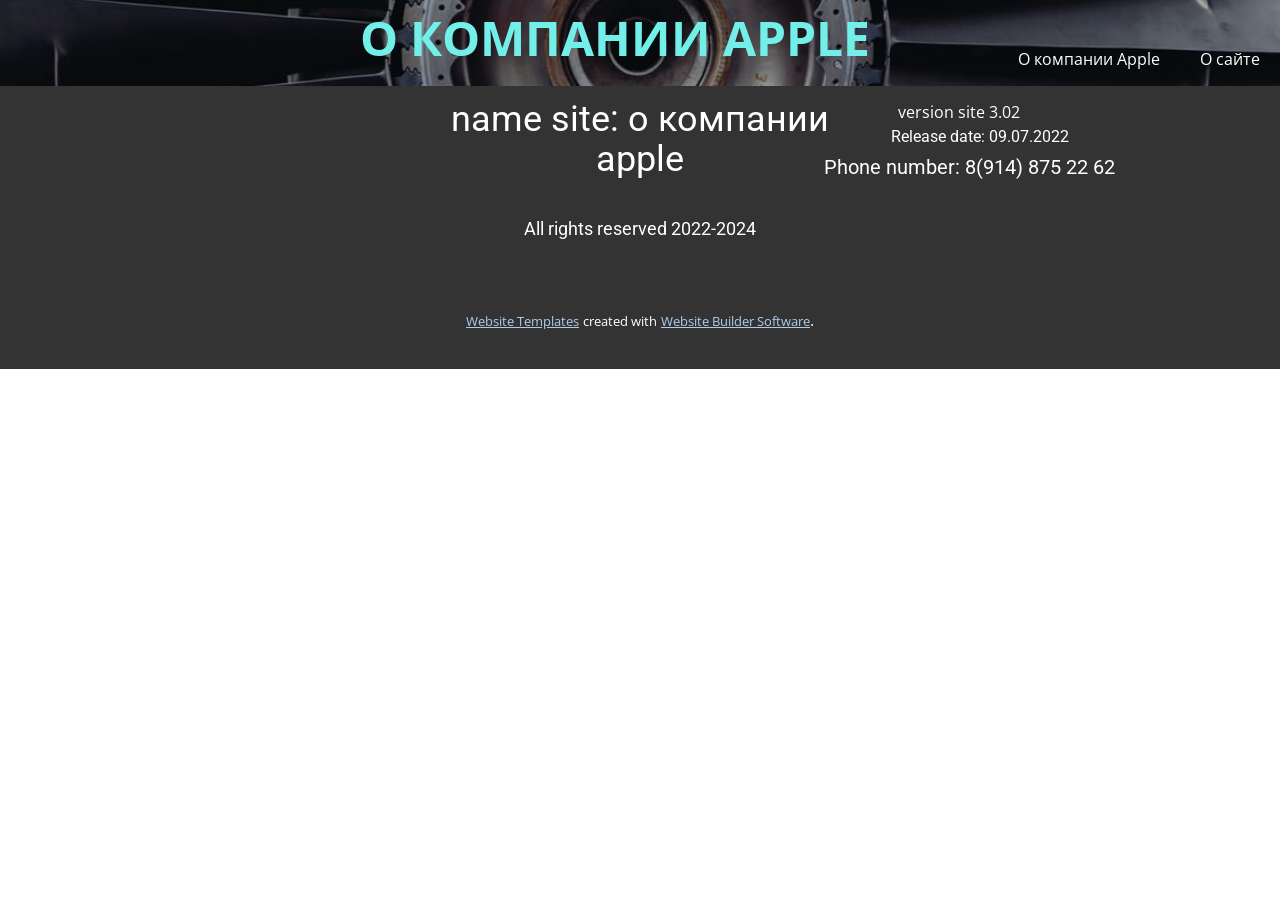
==== Контакты.html @ c3df9009 "Add files via upload" ====
<!DOCTYPE html>
<html style="font-size: 16px;" lang="ru"><head>
    <meta name="viewport" content="width=device-width, initial-scale=1.0">
    <meta charset="utf-8">
    <meta name="keywords" content="name site: о компании apple">
    <meta name="description" content="">
    <title>Контакты</title>
    <link rel="stylesheet" href="nicepage.css" media="screen">
<link rel="stylesheet" href="Контакты.css" media="screen">
    <script class="u-script" type="text/javascript" src="jquery.js" defer=""></script>
    <script class="u-script" type="text/javascript" src="nicepage.js" defer=""></script>
    <meta name="generator" content="Nicepage 4.13.4, nicepage.com">
    <link id="u-theme-google-font" rel="stylesheet" href="https://fonts.googleapis.com/css?family=Roboto:100,100i,300,300i,400,400i,500,500i,700,700i,900,900i|Open+Sans:300,300i,400,400i,500,500i,600,600i,700,700i,800,800i">
    
    <script type="application/ld+json">{
		"@context": "http://schema.org",
		"@type": "Organization",
		"name": ""
}</script>
    <meta name="theme-color" content="#478ac9">
    <meta property="og:title" content="Контакты">
    <meta property="og:type" content="website">
  </head>
  <body class="u-body u-xl-mode"><header class="u-clearfix u-header u-image u-shading u-header" id="sec-2fdb" data-image-width="1125" data-image-height="750"><p class="u-text u-text-palette-4-light-1 u-text-1">О КОМПАНИИ APPLE</p><nav class="u-menu u-menu-dropdown u-offcanvas u-menu-1">
        <div class="menu-collapse" style="font-size: 1rem; letter-spacing: 0px;">
          <a class="u-button-style u-custom-left-right-menu-spacing u-custom-padding-bottom u-custom-top-bottom-menu-spacing u-nav-link u-text-active-palette-1-base u-text-hover-palette-2-base" href="#">
            <svg class="u-svg-link" viewBox="0 0 24 24"><use xmlns:xlink="http://www.w3.org/1999/xlink" xlink:href="#menu-hamburger"></use></svg>
            <svg class="u-svg-content" version="1.1" id="menu-hamburger" viewBox="0 0 16 16" x="0px" y="0px" xmlns:xlink="http://www.w3.org/1999/xlink" xmlns="http://www.w3.org/2000/svg"><g><rect y="1" width="16" height="2"></rect><rect y="7" width="16" height="2"></rect><rect y="13" width="16" height="2"></rect>
</g></svg>
          </a>
        </div>
        <div class="u-custom-menu u-nav-container">
          <ul class="u-nav u-unstyled u-nav-1"><li class="u-nav-item"><a class="u-button-style u-nav-link u-text-active-palette-1-base u-text-hover-palette-2-base" href="О-компании-Apple.html" style="padding: 10px 20px;">О компании Apple</a>
</li><li class="u-nav-item"><a class="u-button-style u-nav-link u-text-active-palette-1-base u-text-hover-palette-2-base" href="О-сайте.html" style="padding: 10px 20px;">О сайте</a>
</li></ul>
        </div>
        <div class="u-custom-menu u-nav-container-collapse">
          <div class="u-black u-container-style u-inner-container-layout u-opacity u-opacity-95 u-sidenav">
            <div class="u-inner-container-layout u-sidenav-overflow">
              <div class="u-menu-close"></div>
              <ul class="u-align-center u-nav u-popupmenu-items u-unstyled u-nav-2"><li class="u-nav-item"><a class="u-button-style u-nav-link" href="О-компании-Apple.html">О компании Apple</a>
</li><li class="u-nav-item"><a class="u-button-style u-nav-link" href="О-сайте.html">О сайте</a>
</li></ul>
            </div>
          </div>
          <div class="u-black u-menu-overlay u-opacity u-opacity-70"></div>
        </div>
      </nav></header> 
    
    
    <footer class="u-align-center u-clearfix u-footer u-grey-80 u-footer" id="sec-fbe0"><div class="u-clearfix u-sheet u-sheet-1">
        <p class="u-small-text u-text u-text-variant u-text-1">version site 3.02<br>
        </p>
        <h2 class="u-text u-text-2">name site: о компании apple</h2>
        <h3 class="u-text u-text-3">Release date: 09.07.2022</h3>
        <h5 class="u-align-left u-text u-text-4">Phone number: 8(914) 875 22 62</h5>
        <h6 class="u-text u-text-5">All rights reserved 2022-2024</h6>
      </div></footer>
    <section class="u-backlink u-clearfix u-grey-80">
      <a class="u-link" href="https://nicepage.com/website-templates" target="_blank">
        <span>Website Templates</span>
      </a>
      <p class="u-text">
        <span>created with</span>
      </p>
      <a class="u-link" href="" target="_blank">
        <span>Website Builder Software</span>
      </a>. 
    </section>
  
</body></html>
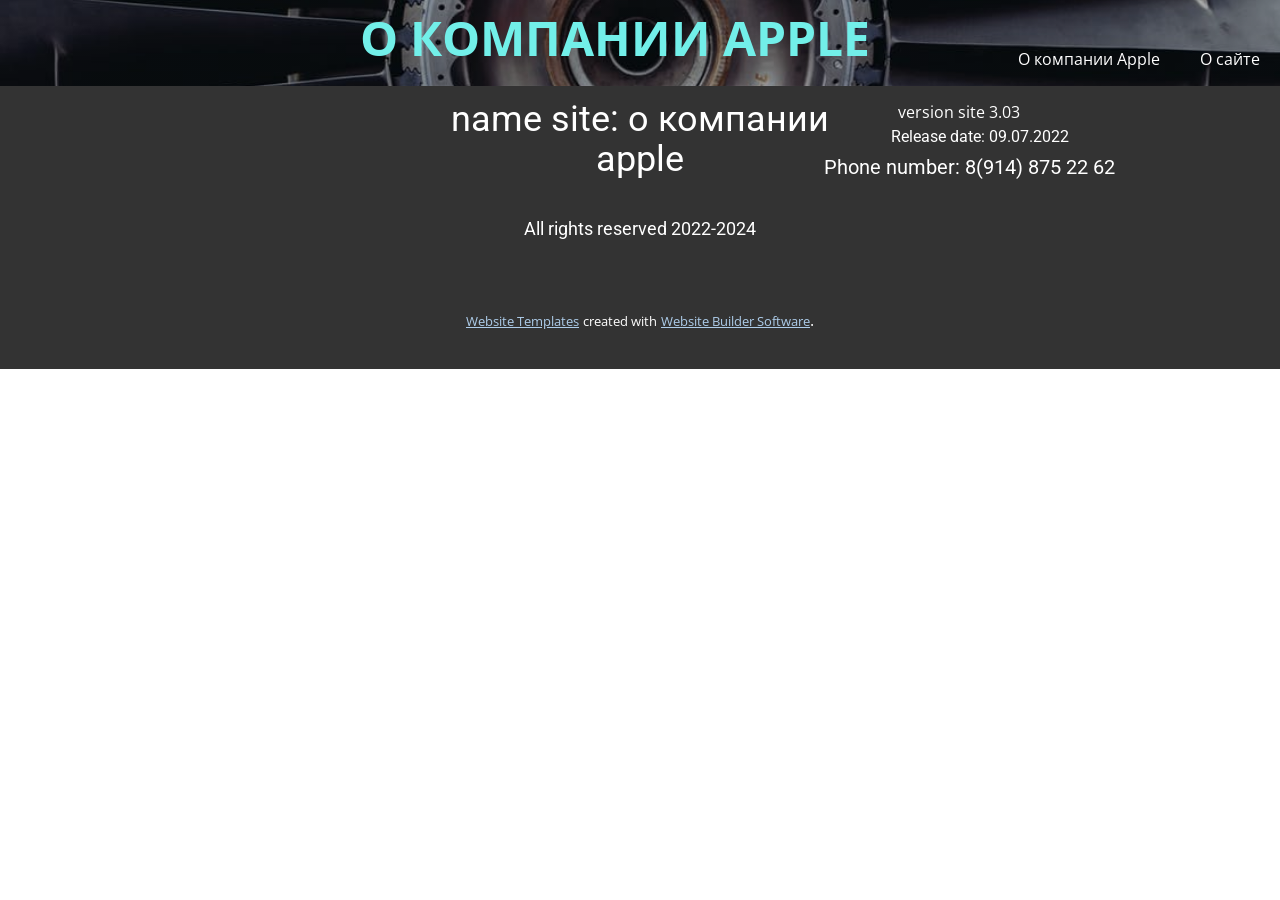
==== commit fa592944: "Add files via upload" ====
--- a/Контакты.html
+++ b/Контакты.html
@@ -49,7 +49,7 @@
     
     
     <footer class="u-align-center u-clearfix u-footer u-grey-80 u-footer" id="sec-fbe0"><div class="u-clearfix u-sheet u-sheet-1">
-        <p class="u-small-text u-text u-text-variant u-text-1">version site 3.02<br>
+        <p class="u-small-text u-text u-text-variant u-text-1">version site 3.03<br>
         </p>
         <h2 class="u-text u-text-2">name site: о компании apple</h2>
         <h3 class="u-text u-text-3">Release date: 09.07.2022</h3>
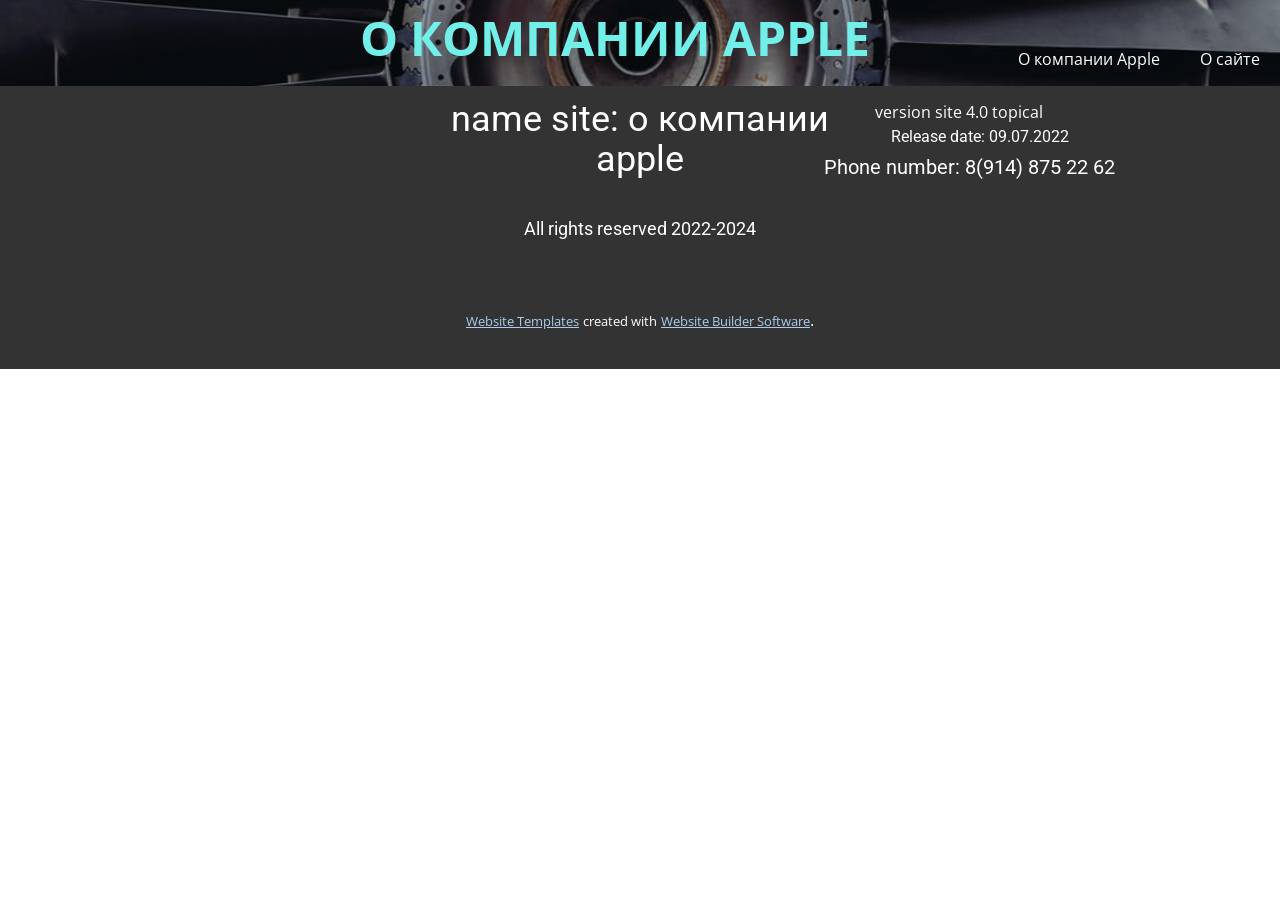
==== commit ac598eaa: "Add files via upload" ====
--- a/Контакты.html
+++ b/Контакты.html
@@ -49,7 +49,7 @@
     
     
     <footer class="u-align-center u-clearfix u-footer u-grey-80 u-footer" id="sec-fbe0"><div class="u-clearfix u-sheet u-sheet-1">
-        <p class="u-small-text u-text u-text-variant u-text-1">version site 3.03<br>
+        <p class="u-small-text u-text u-text-variant u-text-1">version site 4.0 topical<br>
         </p>
         <h2 class="u-text u-text-2">name site: о компании apple</h2>
         <h3 class="u-text u-text-3">Release date: 09.07.2022</h3>
--- a/nicepage.css
+++ b/nicepage.css
@@ -37191,14 +37191,14 @@
 
   .u-footer .u-text-4 {
     width: 186px;
-    margin-top: -155px;
+    margin-top: -119px;
     margin-left: auto;
     margin-right: auto;
   }
 
   .u-footer .u-text-5 {
     width: auto;
-    margin: 70px 0 25px;
+    margin: 34px 0 60px;
   }
 }
 
